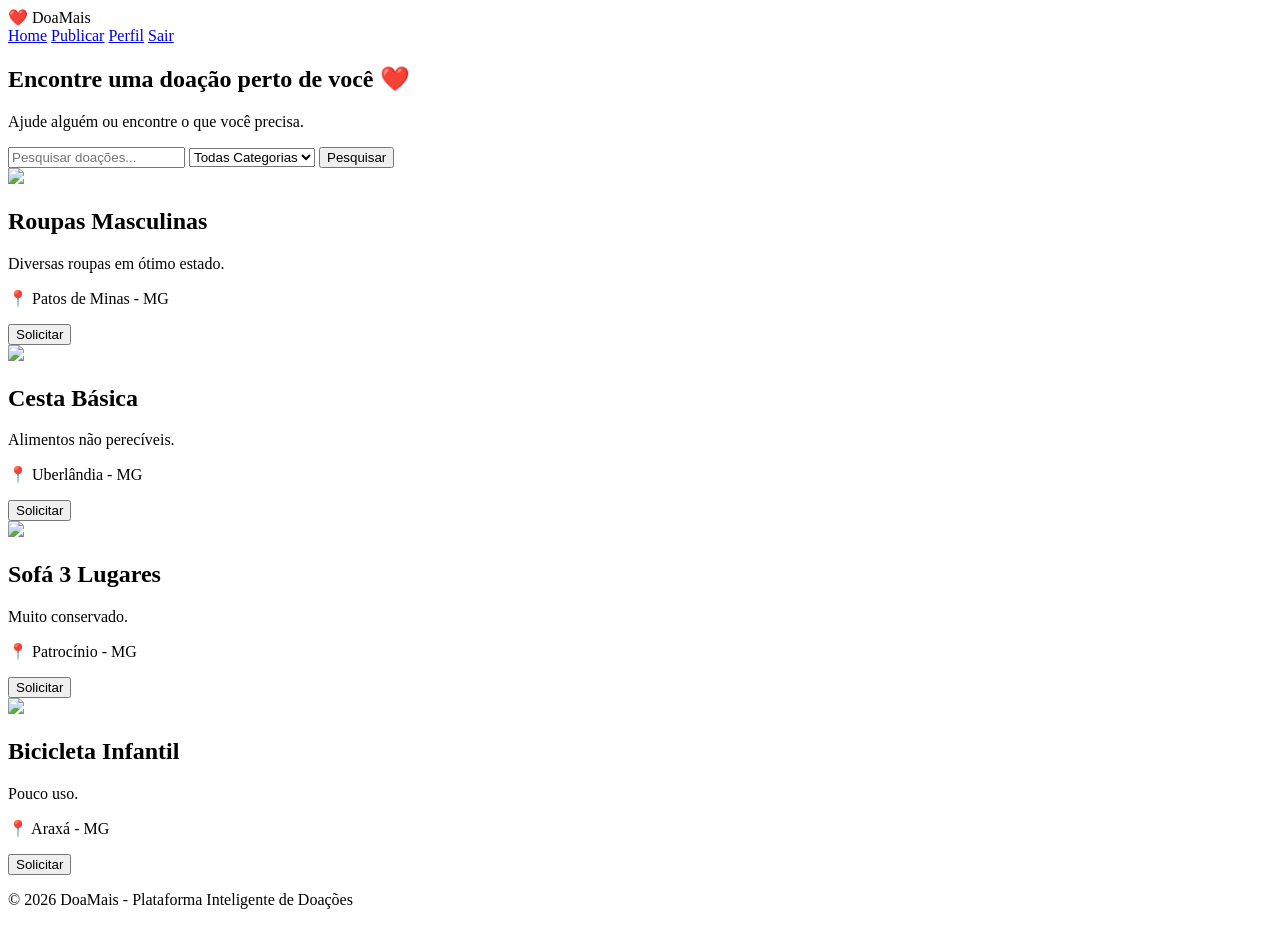
==== home.html @ d8de00e6 "Doalink" ====
<!DOCTYPE html>
<html lang="pt-BR">

<head>

    <meta charset="UTF-8">

    <meta name="viewport" content="width=device-width, initial-scale=1.0">

    <title>DoaMais | Home</title>

    <link rel="stylesheet" href="css/home.css">

    <link href="https://fonts.googleapis.com/css2?family=Poppins:wght@300;400;500;600;700&display=swap" rel="stylesheet">

</head>

<body>

<header>

<div class="logo">

❤️ DoaMais

</div>

<nav>

<a href="home.html">Home</a>

<a href="publicar.html">Publicar</a>

<a href="perfil.html">Perfil</a>

<a href="index.html">Sair</a>

</nav>

</header>

<section class="banner">

<h1>

Encontre uma doação perto de você ❤️

</h1>

<p>

Ajude alguém ou encontre o que você precisa.

</p>

</section>

<section class="pesquisa">

<input
type="text"
placeholder="Pesquisar doações...">

<select>

<option>Todas Categorias</option>

<option>Roupas</option>

<option>Alimentos</option>

<option>Móveis</option>

<option>Brinquedos</option>

<option>Livros</option>

<option>Eletrônicos</option>

</select>

<button>

Pesquisar

</button>

</section>

<section class="doacoes">

<div class="card">

<img src="img/roupas.jpg">

<h2>Roupas Masculinas</h2>

<p>

Diversas roupas em ótimo estado.

</p>

<p>

📍 Patos de Minas - MG

</p>

<button>

Solicitar

</button>

</div>

<div class="card">

<img src="img/cesta.jpg">

<h2>Cesta Básica</h2>

<p>

Alimentos não perecíveis.

</p>

<p>

📍 Uberlândia - MG

</p>

<button>

Solicitar

</button>

</div>

<div class="card">

<img src="img/sofa.jpg">

<h2>Sofá 3 Lugares</h2>

<p>

Muito conservado.

</p>

<p>

📍 Patrocínio - MG

</p>

<button>

Solicitar

</button>

</div>

<div class="card">

<img src="img/bicicleta.jpg">

<h2>Bicicleta Infantil</h2>

<p>

Pouco uso.

</p>

<p>

📍 Araxá - MG

</p>

<button>

Solicitar

</button>

</div>

</section>

<footer>

<p>

© 2026 DoaMais - Plataforma Inteligente de Doações

</p>

</footer>

<script src="js/home.js"></script>

</body>

</html>
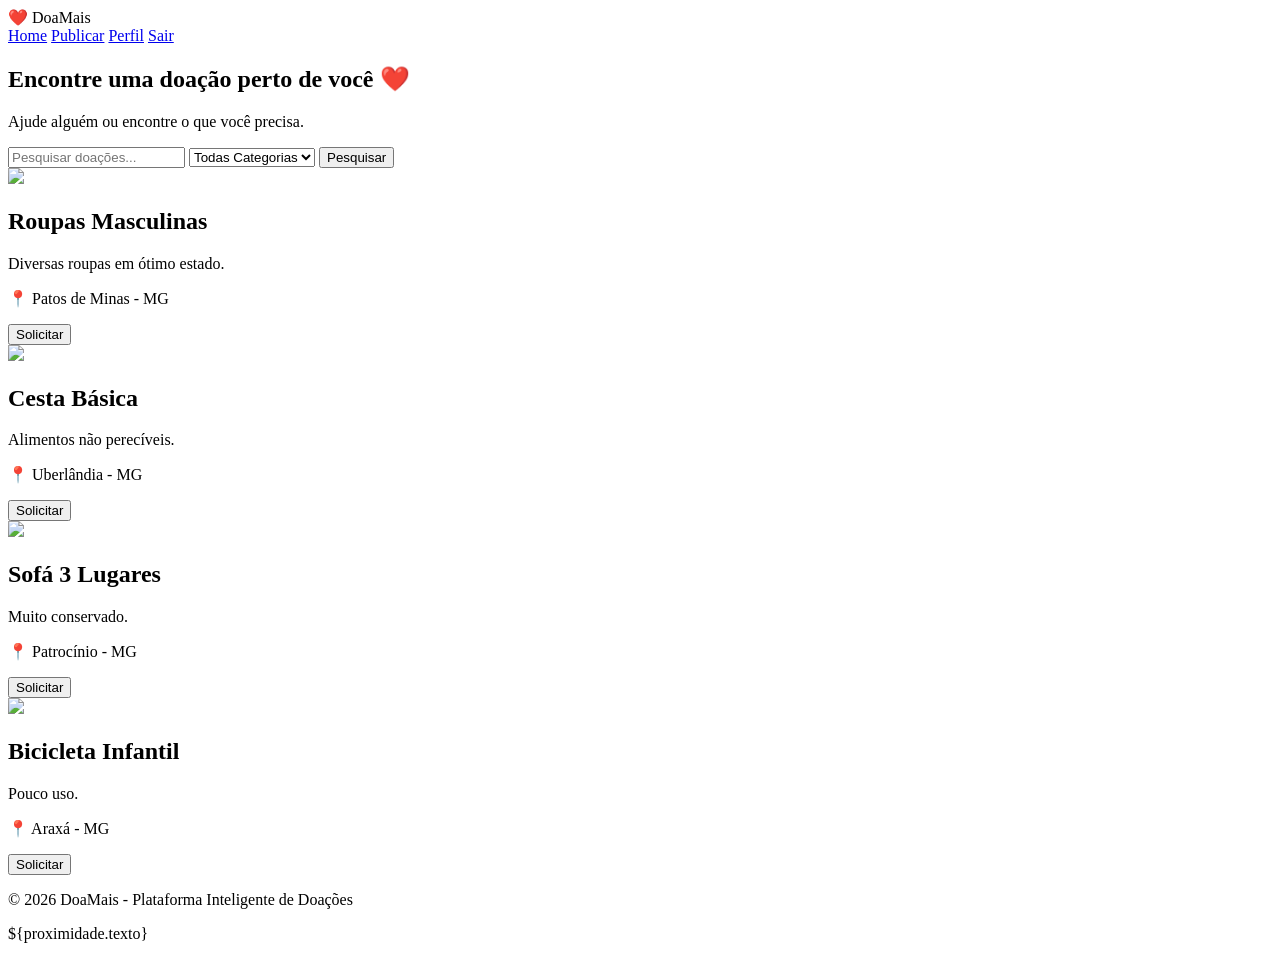
==== commit fbb23d63: "finish" ====
--- a/home.html
+++ b/home.html
@@ -204,9 +204,14 @@
 </p>
 
 </footer>
-
+<script src="js/inteligencia.js"></script>
 <script src="js/home.js"></script>
 
+<script src="js/home.js"></script>
+
+<p class="proximidade">
+    ${proximidade.texto}
+</p>
 </body>
 
 </html>
